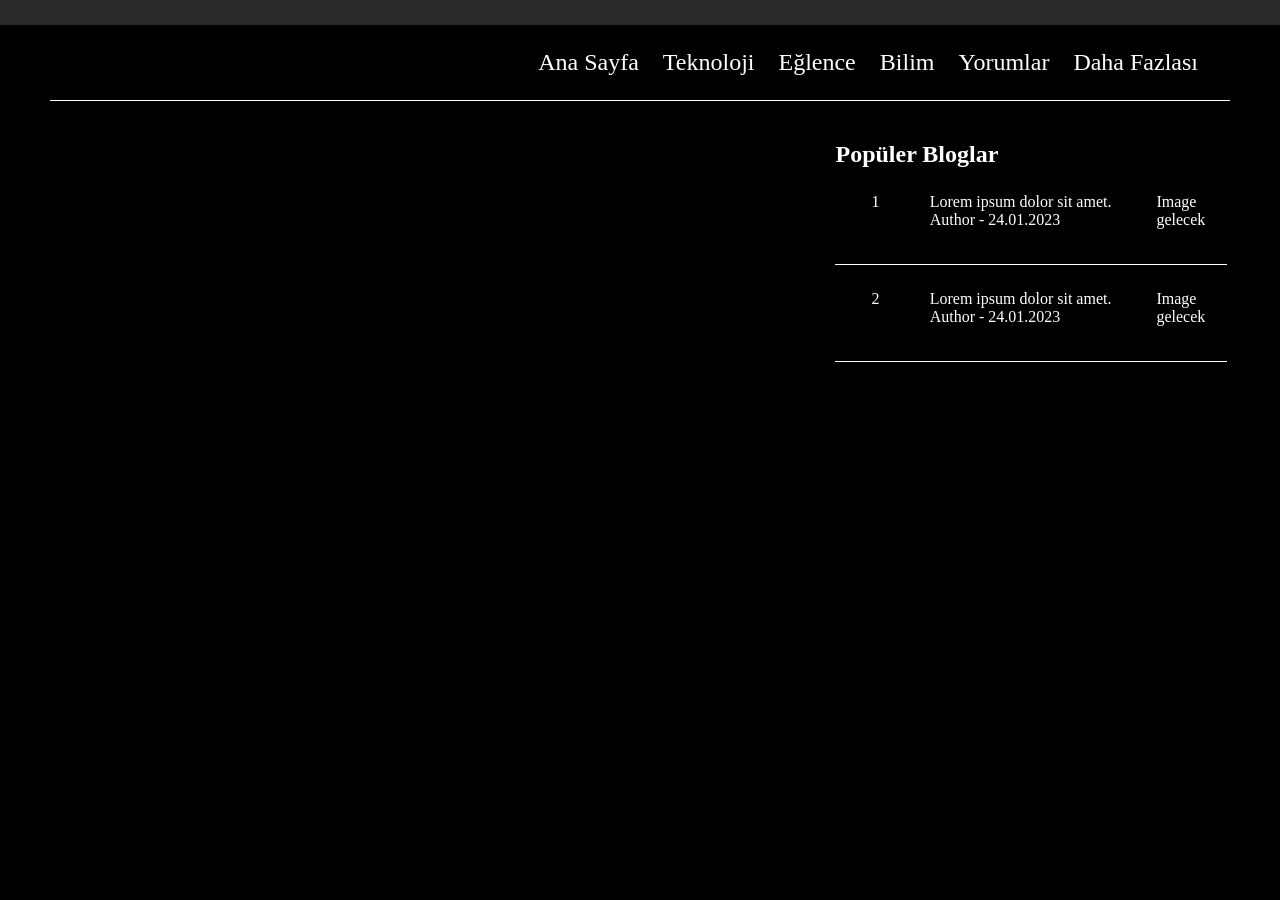
==== myblog.html @ 9b249c31 "First Commit" ====
<!DOCTYPE html>
<html lang="en">
<head>
    <meta charset="UTF-8">
    <meta http-equiv="X-UA-Compatible" content="IE=edge">
    <meta name="viewport" content="width=device-width, initial-scale=1.0">
    <link rel="stylesheet" href="./styles.css">
    <title>Alper ALANYALI</title>
</head>
<body>
    <!-- Header start -->
    <div class="header">

    </div>
    <!-- Header end -->
    <!-- Navbar start -->
    <ul class="navbar">
        <li><a href="#">   Ana Sayfa  </a></li>
        <li><a href="#">   Teknoloji  </a></li>
        <li><a href="#">   Eğlence    </a></li>
        <li><a href="#">   Bilim     </a></li>
        <li><a href="#">   Yorumlar     </a></li>

        <li class="dropdown">
            <a 
            href="#" class="btn-dropdown">
                Daha Fazlası
            </a>
            <div class="dropdown-content">
                <a href="#">Giriş</a>
                <a href="#">Kayıt Ol</a>
            </div>
        </li>
    </ul>
    <div class="short-navbar">
            <a class="btn-dropdown" href="#">Menu</a>
            <ul class="dropdown-content">
                <li><a href="#">   Ana Sayfa  </a></li>
                <li><a href="#">   Teknoloji  </a></li>
                <li><a href="#">   Eğlence    </a></li>
                <li><a href="#">   Bilim     </a></li>
                <li><a href="#">   Yorumlar     </a></li>
                <a href="#">Giriş</a>
            </ul>
    </div>
    <!-- Navbar end -->
    <div class="row">
            <div class="col-8">

            </div>
            <div class="col-4">
                <h2>Popüler Bloglar</h2>
                <div class="top-story-container">
                    <div class="row">
                        <div class="col-2">
                                <span>1</span>
                        </div>
                        <div class="col-8">
                            <p>Lorem ipsum dolor sit amet.</p>
                            <p>Author - 24.01.2023</p>
                        </div>
                        <div class="col-2">
                            Image gelecek
                        </div>  
                    </div>
                </div>
                <div class="top-story-container">
                    <div class="row">
                        <div class="col-2">
                            <span>2</span>
                        </div>
                        <div class="col-8">
                            <p>Lorem ipsum dolor sit amet.</p>
                            <p>Author - 24.01.2023</p>
                        </div>
                        <div class="col-2">
                            Image gelecek
                        </div>  
                    </div>
                </div>
            </div>
    </div>
</body>
</html>
---- styles.css ----
*{
    box-sizing: border-box;
    margin:0
}
body{
    background-color: black;
    color: white;
}
.header{
    background-color: #292929;
    min-height: 25px;
}
.navbar,.short-navbar{
    display: flex;
    justify-content: end;
    align-items: center;
    margin-right:50px;
    margin-left:50px;
    border-bottom: 1px solid white;
    padding: 12px 20px;
    margin-bottom: 25px;
}
.short-navbar{
    display: none;
}
.navbar li  {
    list-style-type: none;
}

.navbar li a {
    text-decoration: none;
    color:white;
    font-size: 24px;
    padding: 12px;

}

.navbar li a:hover{
    color:#dcdcdc;
    font-size:26 ;
    font-weight: bold;
    background-color: #292929;
}
.btn-dropdown {
    display: inline-block;
    color: white;
    text-align: center;
    padding: 14px 16px;
    text-decoration: none;
}

.dropdown:hover,
.btn-dropdown:hover {
    background-color: #292929;
}
li .dropdown {
    display: inline-block;
}

.dropdown-content {
    display: none;
    position: absolute;
    background-color:black;
    min-width: 100px;
    box-shadow: 0px 8px 16px 0px rgba(0,0,0,0.2);
    z-index: 1;
}

.dropdown-content a {
    color: black;
    padding: 12px 16px;
    text-decoration: none;
    display: block;
    text-align: left;
}

.dropdown-content a:hover {
    background-color: #f1f1f1;
}

.dropdown:hover .dropdown-content {
    display: block;
}
.short-navbar .dropdown:hover .dropdown-content {
display: block;
}
.row{
    display: flex;
    flex-wrap: wrap;
    margin-bottom: 10px;
    margin-left:3%;
    margin-right:3%;
}
.col-3{
    width: 25%;
    padding: 15px;

}
.col-2{
    width: 16.66%;
    padding: 15px;

}
.col-4{
    width: 35%;
    padding: 15px;

}
.col-8{
    width: 65%;
    padding: 15px;

}
.col-9{
    width: 70%;
    padding: 15px;

}
.col-12{
    width: 100%;
    background-color: aliceblue;
}
.top-story-container{
    display: flex;
    flex-wrap: wrap;
    padding: 10px;
    border-bottom:1px solid white;
}

@media screen and (max-width: 600px) {
    .navbar{
        display: none;
    }
    .short-navbar{
        display: flex;
    }
}
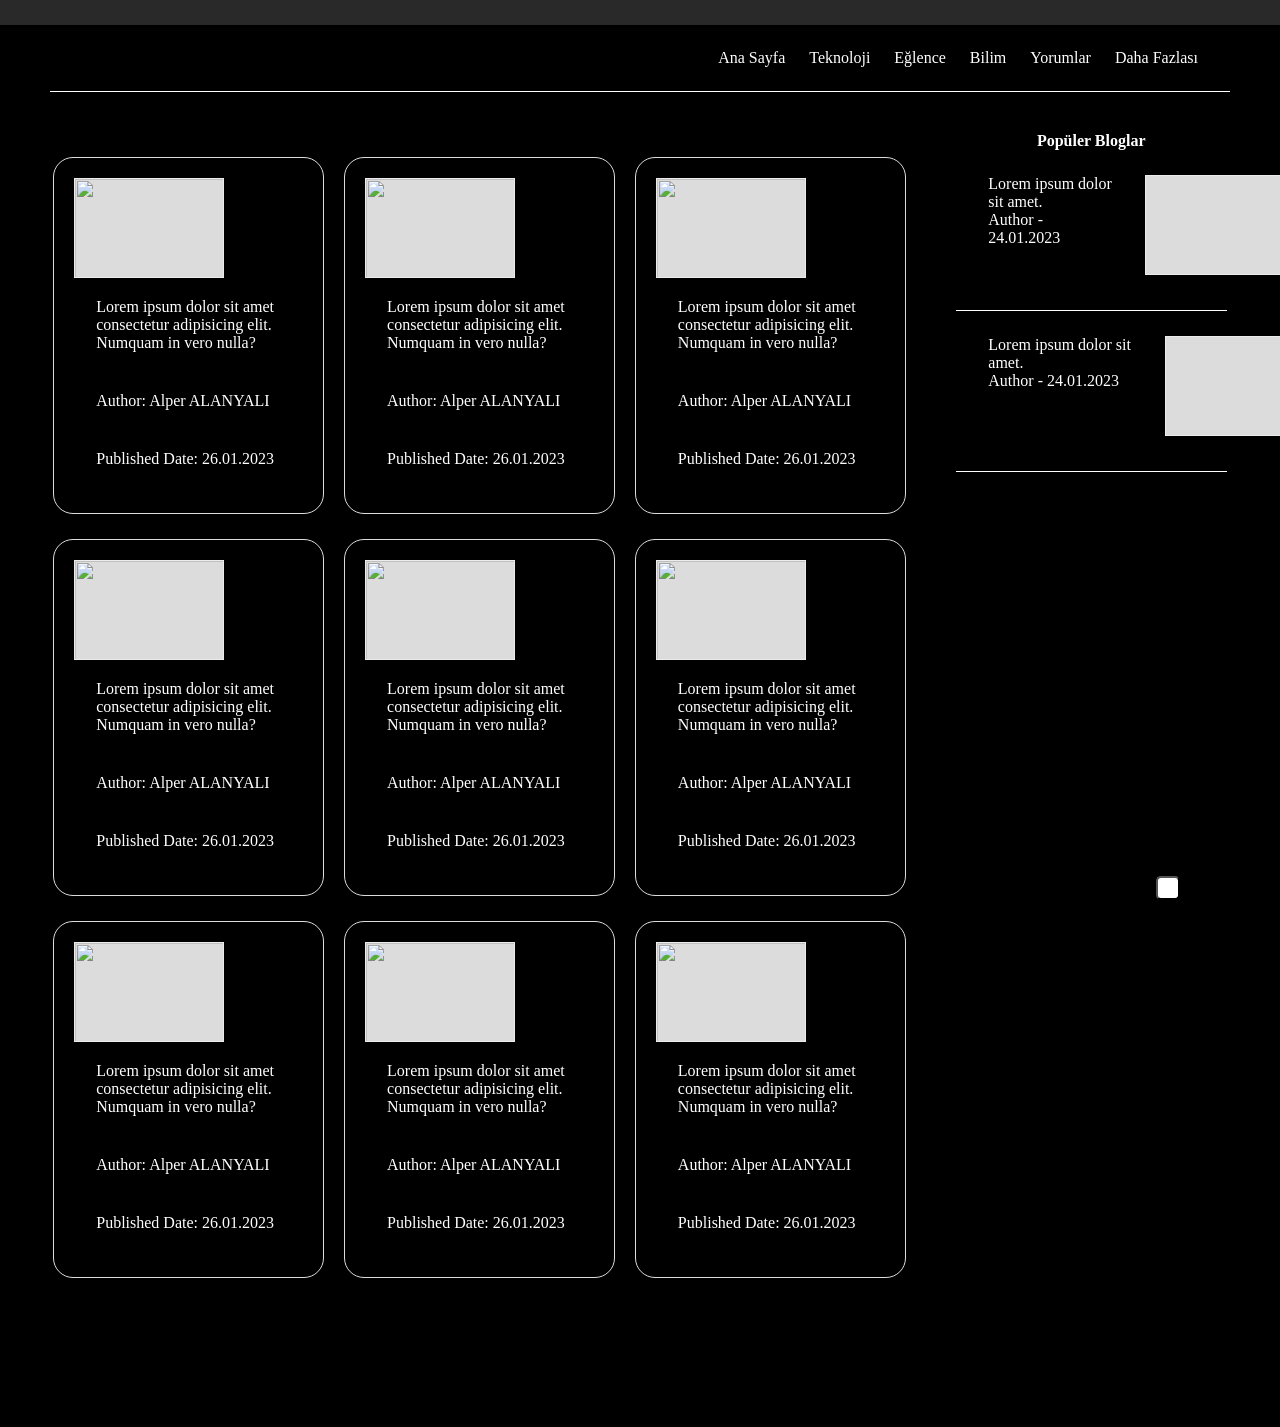
==== commit 213d553b: "html ve css'de yapilan son degisiklikler" ====
--- a/myblog.html
+++ b/myblog.html
@@ -5,12 +5,13 @@
     <meta http-equiv="X-UA-Compatible" content="IE=edge">
     <meta name="viewport" content="width=device-width, initial-scale=1.0">
     <link rel="stylesheet" href="./styles.css">
+    <script src="https://kit.fontawesome.com/242ee111e2.js" crossorigin="anonymous"></script>
     <title>Alper ALANYALI</title>
 </head>
 <body>
     <!-- Header start -->
     <div class="header">
-
+        
     </div>
     <!-- Header end -->
     <!-- Navbar start -->
@@ -32,53 +33,238 @@
             </div>
         </li>
     </ul>
-    <div class="short-navbar">
+
+    <ul class="short-navbar">
+           <li class="dropdown">
             <a class="btn-dropdown" href="#">Menu</a>
-            <ul class="dropdown-content">
-                <li><a href="#">   Ana Sayfa  </a></li>
-                <li><a href="#">   Teknoloji  </a></li>
-                <li><a href="#">   Eğlence    </a></li>
-                <li><a href="#">   Bilim     </a></li>
-                <li><a href="#">   Yorumlar     </a></li>
-                <a href="#">Giriş</a>
-            </ul>
-    </div>
+            <div class="dropdown-content">
+                <a href="#">   Ana Sayfa    </a>
+                <a href="#">   Teknoloji    </a>
+                <a href="#">   Eğlence      </a>
+                <a href="#">   Bilim        </a>
+                <a href="#">   Yorumlar     </a>
+                <a href="#">Giriş           </a>
+            </div>            
+           </li>
+    </ul>
     <!-- Navbar end -->
     <div class="row">
-            <div class="col-8">
-
+            <div class="col-9">
+                <div class="container-row">
+                    <div class="container">
+                        <div class="img-container">
+                                <img class="fakeimg" src="https://images.unsplash.com/reserve/bOvf94dPRxWu0u3QsPjF_tree.jpg?ixlib=rb-4.0.3&ixid=MnwxMjA3fDB8MHxzZWFyY2h8M3x8bmF0dXJhbHxlbnwwfHwwfHw%3D&w=1000&q=80">
+                        </div>
+                        <div class="row">
+                            <div class="col-12">
+                                <p>Lorem ipsum dolor sit amet consectetur adipisicing elit. Numquam in vero nulla?</p>
+                            </div>
+                        </div>
+                        <div class="row ">
+                            <div class="col-12">
+                                <p>Author: Alper ALANYALI</p>
+                            </div>
+                        </div>
+                        <div class="row ">
+                            <div class="col-12">
+                                <p>Published Date: 26.01.2023</p>
+                            </div>
+                        </div>
+                    </div>
+                    <div class="container">
+                        <div class="img-container">
+                                <img class="fakeimg" src="https://images.unsplash.com/reserve/bOvf94dPRxWu0u3QsPjF_tree.jpg?ixlib=rb-4.0.3&ixid=MnwxMjA3fDB8MHxzZWFyY2h8M3x8bmF0dXJhbHxlbnwwfHwwfHw%3D&w=1000&q=80">
+                        </div>
+                        <div class="row">
+                            <div class="col-12">
+                                <p>Lorem ipsum dolor sit amet consectetur adipisicing elit. Numquam in vero nulla?</p>
+                            </div>
+                        </div>
+                        <div class="row ">
+                            <div class="col-12">
+                                <p>Author: Alper ALANYALI</p>
+                            </div>
+                        </div>
+                        <div class="row ">
+                            <div class="col-12">
+                                <p>Published Date: 26.01.2023</p>
+                            </div>
+                        </div>
+                    </div>
+                    <div class="container">
+                        <div class="img-container">
+                                <img class="fakeimg" src="https://images.unsplash.com/reserve/bOvf94dPRxWu0u3QsPjF_tree.jpg?ixlib=rb-4.0.3&ixid=MnwxMjA3fDB8MHxzZWFyY2h8M3x8bmF0dXJhbHxlbnwwfHwwfHw%3D&w=1000&q=80">
+                        </div>
+                        <div class="row">
+                            <div class="col-12">
+                                <p>Lorem ipsum dolor sit amet consectetur adipisicing elit. Numquam in vero nulla?</p>
+                            </div>
+                        </div>
+                        <div class="row ">
+                            <div class="col-12">
+                                <p>Author: Alper ALANYALI</p>
+                            </div>
+                        </div>
+                        <div class="row ">
+                            <div class="col-12">
+                                <p>Published Date: 26.01.2023</p>
+                            </div>
+                        </div>
+                    </div>          
+                </div>
+                <div class="container-row">
+                    <div class="container">
+                        <div class="img-container">
+                                <img class="fakeimg" src="https://images.unsplash.com/reserve/bOvf94dPRxWu0u3QsPjF_tree.jpg?ixlib=rb-4.0.3&ixid=MnwxMjA3fDB8MHxzZWFyY2h8M3x8bmF0dXJhbHxlbnwwfHwwfHw%3D&w=1000&q=80">
+                        </div>
+                        <div class="row">
+                            <div class="col-12">
+                                <p>Lorem ipsum dolor sit amet consectetur adipisicing elit. Numquam in vero nulla?</p>
+                            </div>
+                        </div>
+                        <div class="row ">
+                            <div class="col-12">
+                                <p>Author: Alper ALANYALI</p>
+                            </div>
+                        </div>
+                        <div class="row ">
+                            <div class="col-12">
+                                <p>Published Date: 26.01.2023</p>
+                            </div>
+                        </div>
+                    </div>    
+                    <div class="container">
+                        <div class="img-container">
+                                <img class="fakeimg" src="https://images.unsplash.com/reserve/bOvf94dPRxWu0u3QsPjF_tree.jpg?ixlib=rb-4.0.3&ixid=MnwxMjA3fDB8MHxzZWFyY2h8M3x8bmF0dXJhbHxlbnwwfHwwfHw%3D&w=1000&q=80">
+                        </div>
+                        <div class="row">
+                            <div class="col-12">
+                                <p>Lorem ipsum dolor sit amet consectetur adipisicing elit. Numquam in vero nulla?</p>
+                            </div>
+                        </div>
+                        <div class="row ">
+                            <div class="col-12">
+                                <p>Author: Alper ALANYALI</p>
+                            </div>
+                        </div>
+                        <div class="row ">
+                            <div class="col-12">
+                                <p>Published Date: 26.01.2023</p>
+                            </div>
+                        </div>
+                    </div>
+                    <div class="container">
+                        <div class="img-container">
+                                <img class="fakeimg" src="https://images.unsplash.com/reserve/bOvf94dPRxWu0u3QsPjF_tree.jpg?ixlib=rb-4.0.3&ixid=MnwxMjA3fDB8MHxzZWFyY2h8M3x8bmF0dXJhbHxlbnwwfHwwfHw%3D&w=1000&q=80">
+                        </div>
+                        <div class="row">
+                            <div class="col-12">
+                                <p>Lorem ipsum dolor sit amet consectetur adipisicing elit. Numquam in vero nulla?</p>
+                            </div>
+                        </div>
+                        <div class="row ">
+                            <div class="col-12">
+                                <p>Author: Alper ALANYALI</p>
+                            </div>
+                        </div>
+                        <div class="row ">
+                            <div class="col-12">
+                                <p>Published Date: 26.01.2023</p>
+                            </div>
+                        </div>
+                    </div>  
+                </div>
+                <div class="container-row">
+                    <div class="container">
+                        <div class="img-container">
+                                <img class="fakeimg" src="https://images.unsplash.com/reserve/bOvf94dPRxWu0u3QsPjF_tree.jpg?ixlib=rb-4.0.3&ixid=MnwxMjA3fDB8MHxzZWFyY2h8M3x8bmF0dXJhbHxlbnwwfHwwfHw%3D&w=1000&q=80">
+                        </div>
+                        <div class="row">
+                            <div class="col-12">
+                                <p>Lorem ipsum dolor sit amet consectetur adipisicing elit. Numquam in vero nulla?</p>
+                            </div>
+                        </div>
+                        <div class="row ">
+                            <div class="col-12">
+                                <p>Author: Alper ALANYALI</p>
+                            </div>
+                        </div>
+                        <div class="row ">
+                            <div class="col-12">
+                                <p>Published Date: 26.01.2023</p>
+                            </div>
+                        </div>
+                    </div>
+                    <div class="container">
+                        <div class="img-container">
+                                <img class="fakeimg" src="https://images.unsplash.com/reserve/bOvf94dPRxWu0u3QsPjF_tree.jpg?ixlib=rb-4.0.3&ixid=MnwxMjA3fDB8MHxzZWFyY2h8M3x8bmF0dXJhbHxlbnwwfHwwfHw%3D&w=1000&q=80">
+                        </div>
+                        <div class="row">
+                            <div class="col-12">
+                                <p>Lorem ipsum dolor sit amet consectetur adipisicing elit. Numquam in vero nulla?</p>
+                            </div>
+                        </div>
+                        <div class="row ">
+                            <div class="col-12">
+                                <p>Author: Alper ALANYALI</p>
+                            </div>
+                        </div>
+                        <div class="row ">
+                            <div class="col-12">
+                                <p>Published Date: 26.01.2023</p>
+                            </div>
+                        </div>
+                    </div>
+                    <div class="container">
+                        <div class="img-container">
+                                <img class="fakeimg" src="https://images.unsplash.com/reserve/bOvf94dPRxWu0u3QsPjF_tree.jpg?ixlib=rb-4.0.3&ixid=MnwxMjA3fDB8MHxzZWFyY2h8M3x8bmF0dXJhbHxlbnwwfHwwfHw%3D&w=1000&q=80">
+                        </div>
+                        <div class="row">
+                            <div class="col-12">
+                                <p>Lorem ipsum dolor sit amet consectetur adipisicing elit. Numquam in vero nulla?</p>
+                            </div>
+                        </div>
+                        <div class="row ">
+                            <div class="col-12">
+                                <p>Author: Alper ALANYALI</p>
+                            </div>
+                        </div>
+                        <div class="row ">
+                            <div class="col-12">
+                                <p>Published Date: 26.01.2023</p>
+                            </div>
+                        </div>
+                    </div>                           
+                </div>
             </div>
-            <div class="col-4">
-                <h2>Popüler Bloglar</h2>
-                <div class="top-story-container">
-                    <div class="row">
-                        <div class="col-2">
-                                <span>1</span>
-                        </div>
+            <div class="col-3"> 
+                <h4>Popüler Bloglar</h4>
+                <div class="top-story-container">            
+                     <div class="row">
+                      
                         <div class="col-8">
                             <p>Lorem ipsum dolor sit amet.</p>
                             <p>Author - 24.01.2023</p>
                         </div>
-                        <div class="col-2">
-                            Image gelecek
+                        <div class="col-3">
+                            <div class="fakeimg"></div>
                         </div>  
                     </div>
                 </div>
                 <div class="top-story-container">
                     <div class="row">
-                        <div class="col-2">
-                            <span>2</span>
-                        </div>
-                        <div class="col-8">
+                   
+                        <div class="col-9">
                             <p>Lorem ipsum dolor sit amet.</p>
                             <p>Author - 24.01.2023</p>
                         </div>
-                        <div class="col-2">
-                            Image gelecek
-                        </div>  
+                        <div class="col-3">
+                            <div class="fakeimg"></div>
+                        </div>   
                     </div>
                 </div>
             </div>
     </div>
+    <button class="go-top" onclick="window.scrollTo({ top: 0, behavior: 'smooth' });"><i class="fa-solid fa-arrow-up"></i></button>
 </body>
 </html>
--- a/styles.css
+++ b/styles.css
@@ -12,6 +12,7 @@
 }
 .navbar,.short-navbar{
     display: flex;
+    list-style-type: none;
     justify-content: end;
     align-items: center;
     margin-right:50px;
@@ -19,6 +20,9 @@
     border-bottom: 1px solid white;
     padding: 12px 20px;
     margin-bottom: 25px;
+    position: sticky;
+    top:0;
+    background-color: black;
 }
 .short-navbar{
     display: none;
@@ -30,7 +34,7 @@
 .navbar li a {
     text-decoration: none;
     color:white;
-    font-size: 24px;
+    font-size: 16px;
     padding: 12px;
 
 }
@@ -60,10 +64,11 @@
 .dropdown-content {
     display: none;
     position: absolute;
-    background-color:black;
+    background-color:#a2a2a2;
     min-width: 100px;
     box-shadow: 0px 8px 16px 0px rgba(0,0,0,0.2);
     z-index: 1;
+    color:#292929
 }
 
 .dropdown-content a {
@@ -81,9 +86,7 @@
 .dropdown:hover .dropdown-content {
     display: block;
 }
-.short-navbar .dropdown:hover .dropdown-content {
-display: block;
-}
+
 .row{
     display: flex;
     flex-wrap: wrap;
@@ -91,40 +94,91 @@
     margin-left:3%;
     margin-right:3%;
 }
+.col-1{
+    width: 8.33%;
+    padding: 15px;
+
+}
+.col-2{
+    width: 16.66%;
+    padding: 15px;
+
+}
 .col-3{
     width: 25%;
     padding: 15px;
 
 }
-.col-2{
-    width: 16.66%;
-    padding: 15px;
-
-}
 .col-4{
     width: 35%;
     padding: 15px;
 
 }
 .col-8{
-    width: 65%;
+    width: 66.66%;
     padding: 15px;
 
 }
 .col-9{
-    width: 70%;
+    width: 75%;
+    padding: 15px;
+
+}
+.col-10{
+    width: 83.33%;
     padding: 15px;
 
 }
 .col-12{
     width: 100%;
-    background-color: aliceblue;
+    padding: 15px;
 }
 .top-story-container{
     display: flex;
     flex-wrap: wrap;
     padding: 10px;
     border-bottom:1px solid white;
+    
+}
+.top-story-container:hover{
+    cursor: pointer;
+}
+.container-row{
+    display: flex;
+    flex-direction: row;
+    margin-top:25px;
+}
+.container{
+    border: 1px solid #dcdcdc;
+    border-radius: 20px;
+    margin-right: 20px;
+    padding:20px;
+    width: 33%;
+    max-width: 100%;
+}
+h4{
+    text-align: center;
+}
+.img-container{
+    justify-content: center;
+    align-items: center;
+}
+.fakeimg{
+    background-color: #dcdcdc;
+    width: 150px;
+    height: 100px;
+    border: 1px solid #ececec;
+}
+.go-top{
+    position: sticky;
+    bottom: 0;
+    float: right;
+    margin-right: 100px;
+    margin-bottom: 100px;
+    background-color: white;
+    padding: 10px;
+    border-radius: 5px;
+    
 }
 
 @media screen and (max-width: 600px) {
@@ -134,4 +188,19 @@
     .short-navbar{
         display: flex;
     }
+   .col-9{
+        width: 50%;    
+   }
+   .col-3{
+        width: 50%;
+   }
+   .container-row{
+        flex-direction: column;
+   }
+   .container{
+        margin-right: 0px;
+        margin-top: 25px;
+        width: 100%;
+   }
+ 
 }
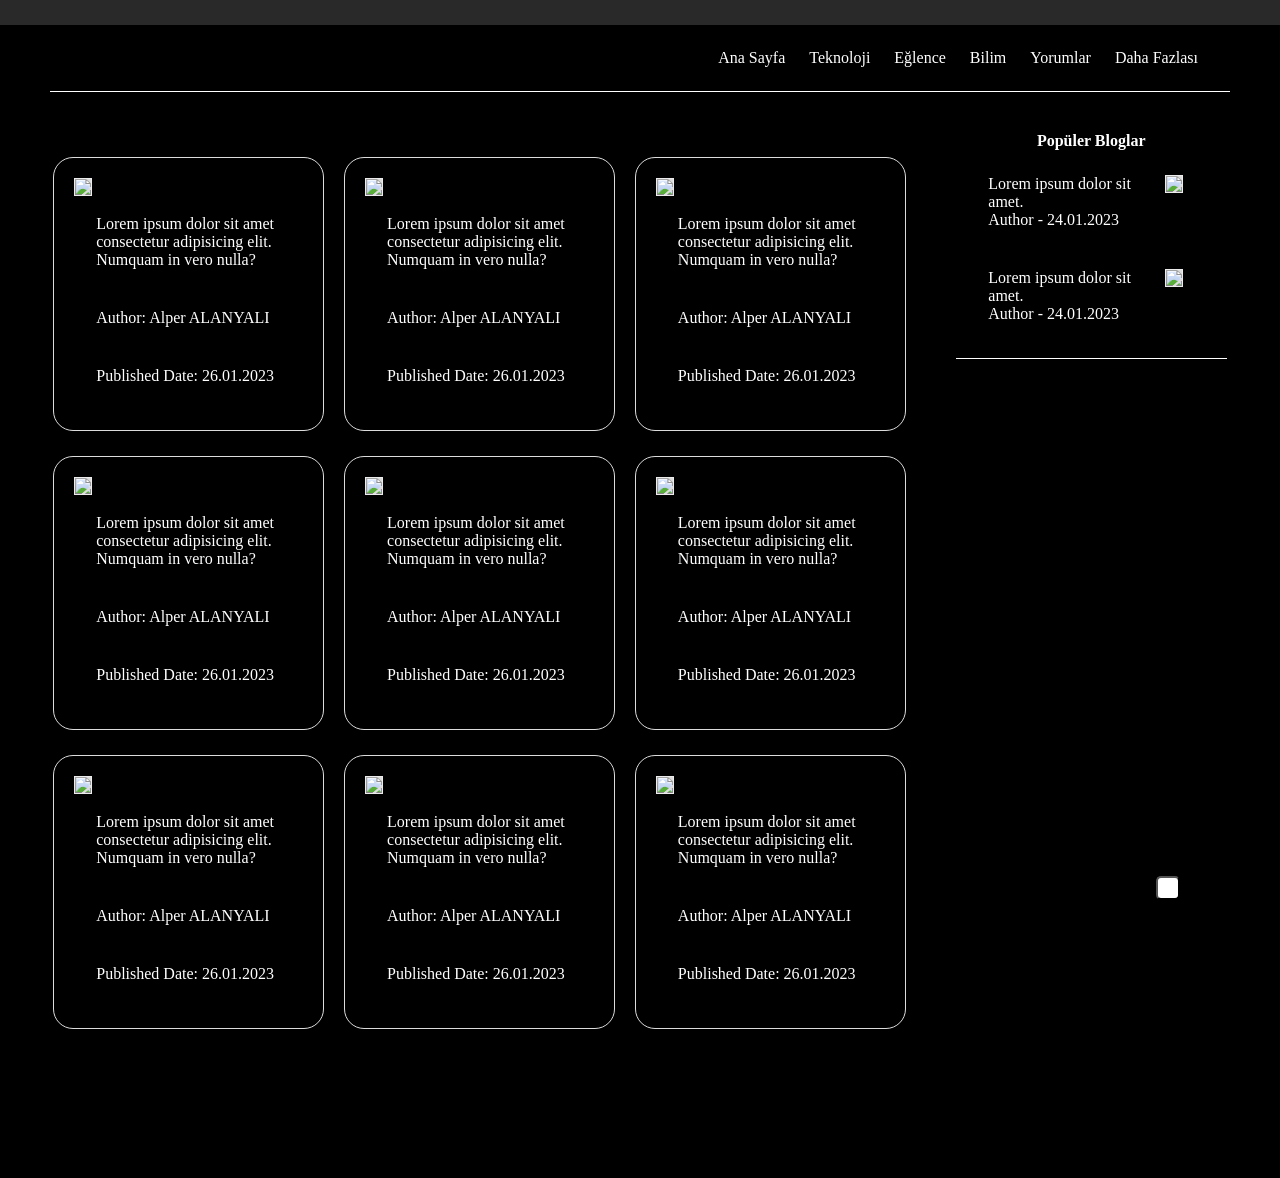
==== commit 84724534: "sayfa kuculdugunde popular bloglar kismini gizle" ====
--- a/myblog.html
+++ b/myblog.html
@@ -237,32 +237,34 @@
                     </div>                           
                 </div>
             </div>
-            <div class="col-3"> 
-                <h4>Popüler Bloglar</h4>
-                <div class="top-story-container">            
+            <div class="col-3-top"> 
+                <h4>Popüler Bloglar</h4>    
+                <div class="top-story-container">    
+                        
                      <div class="row">
                       
-                        <div class="col-8">
-                            <p>Lorem ipsum dolor sit amet.</p>
-                            <p>Author - 24.01.2023</p>
-                        </div>
-                        <div class="col-3">
-                            <div class="fakeimg"></div>
-                        </div>  
-                    </div>
-                </div>
-                <div class="top-story-container">
-                    <div class="row">
-                   
                         <div class="col-9">
                             <p>Lorem ipsum dolor sit amet.</p>
                             <p>Author - 24.01.2023</p>
                         </div>
+                        <div class="col-3">                            
+                            <img class="fakeimg" src="https://images.unsplash.com/reserve/bOvf94dPRxWu0u3QsPjF_tree.jpg?ixlib=rb-4.0.3&ixid=MnwxMjA3fDB8MHxzZWFyY2h8M3x8bmF0dXJhbHxlbnwwfHwwfHw%3D&w=1000&q=80">
+                        </div>  
+                    </div>
+
+                    <div class="row">
+                
+                        <div class="col-9">
+                            <p>Lorem ipsum dolor sit amet.</p>
+                            <p>Author - 24.01.2023</p>
+                        </div>
                         <div class="col-3">
-                            <div class="fakeimg"></div>
+                            <img class="fakeimg" src="https://images.unsplash.com/reserve/bOvf94dPRxWu0u3QsPjF_tree.jpg?ixlib=rb-4.0.3&ixid=MnwxMjA3fDB8MHxzZWFyY2h8M3x8bmF0dXJhbHxlbnwwfHwwfHw%3D&w=1000&q=80">
                         </div>   
                     </div>
-                </div>
+                </div>                
+             
+              
             </div>
     </div>
     <button class="go-top" onclick="window.scrollTo({ top: 0, behavior: 'smooth' });"><i class="fa-solid fa-arrow-up"></i></button>
--- a/styles.css
+++ b/styles.css
@@ -133,6 +133,10 @@
     width: 100%;
     padding: 15px;
 }
+.col-3-top{
+    width: 25%;
+    padding: 15px;
+}
 .top-story-container{
     display: flex;
     flex-wrap: wrap;
@@ -165,9 +169,10 @@
 }
 .fakeimg{
     background-color: #dcdcdc;
-    width: 150px;
-    height: 100px;
+    width: 100%;
+ 
     border: 1px solid #ececec;
+    max-width: 100%;
 }
 .go-top{
     position: sticky;
@@ -189,10 +194,10 @@
         display: flex;
     }
    .col-9{
-        width: 50%;    
-   }
-   .col-3{
-        width: 50%;
+        width: 100%;    
+   }
+   .col-3-top{
+    display: none;
    }
    .container-row{
         flex-direction: column;
